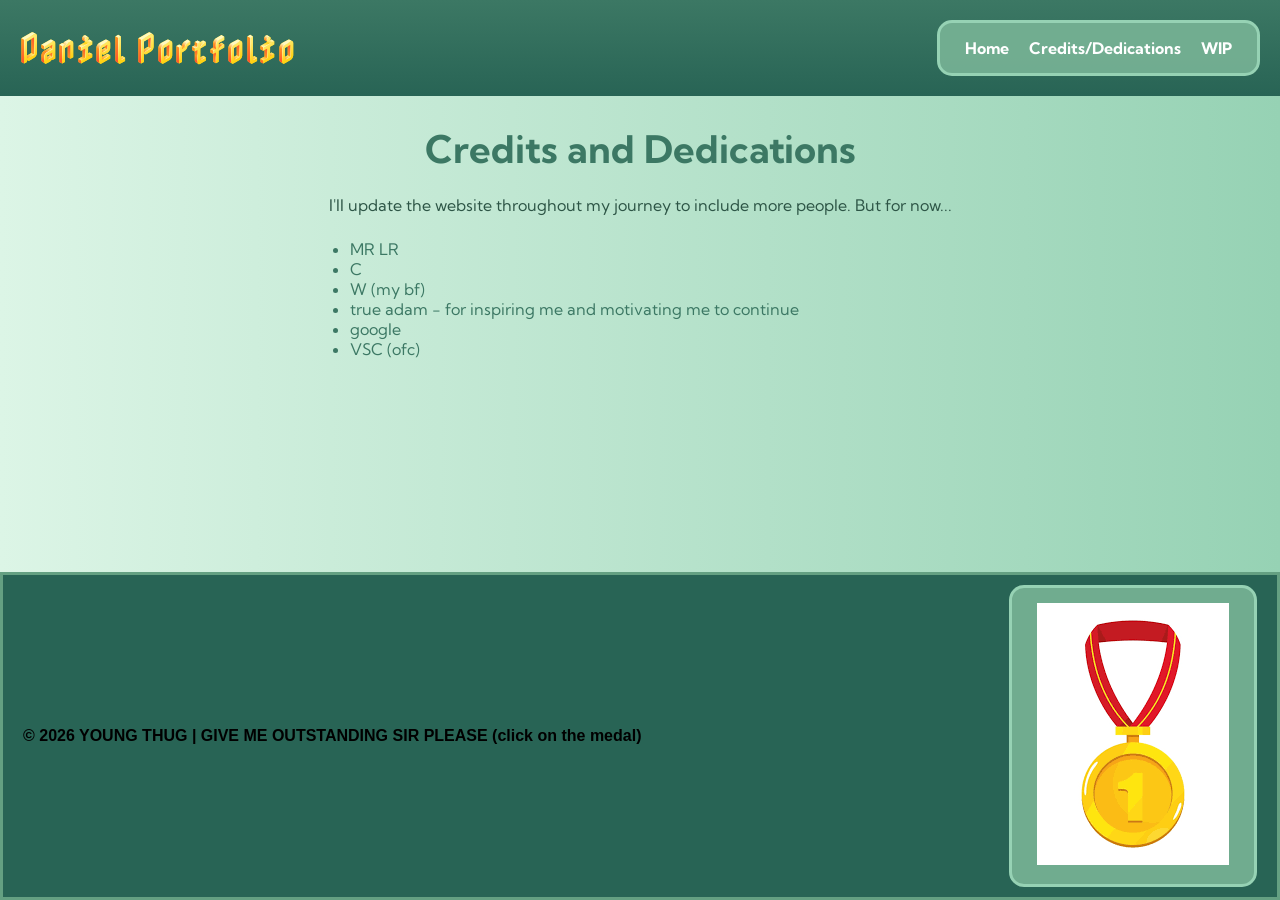
==== credits_dedications.html @ 5ec1c4e8 "font edits + credit page really cool update, website looks better honestly." ====
<!DOCTYPE html>
<html lang="en">

<head>
    <meta charset="UTF-8">
    <meta name="viewport" content="width=device-width, initial-scale=1.0">
    <title>Project Reflection</title>
    <link rel="stylesheet" href="style.css">
    <link rel="preconnect" href="https://fonts.googleapis.com">
    <link rel="preconnect" href="https://fonts.gstatic.com" crossorigin>
    <link href="https://fonts.googleapis.com/css2?family=Kumbh+Sans:wght,YOPQ@100..900,300&family=Nabla&display=swap"
        rel="stylesheet">
</head>

<body>
    <div class="page-layout">
        <header>
            <h1>Daniel Portfolio</h1>
            <nav>
                <a href="./index.html">Home</a>
                <a href="./credits_dedications.html">Credits/Dedications</a>
                <a href="#idk">WIP</a>
            </nav>
        </header>

        <main>
            <div class="reflection-title">
                <h1>Credits and Dedications</h1>
                <p> I'll update the website throughout my journey to include more people. But for now...</p>
                <ul>
                    <li>MR LR</li>
                    <li>C</li>
                    <li>W (my bf)</li>
                    <li>true adam - for inspiring me and motivating me to continue</li>
                    <li>google</li>
                    <li>VSC (ofc)</li>
                </ul>
            </div>
        </main>
        <footer class="footer-square">
            <div class="footer-content">
                © 2026 YOUNG THUG | GIVE ME OUTSTANDING SIR PLEASE (click on the medal)
            </div>
            <nav>
                <a href='https://classroom.google.com/c/ODQxMjYxNDI4Mjcy/a/Nzk2NzA3NjA1NzAx/details' target="_blank">
                    <img src="./images.png" alt="classroom" class="footer-image">
                </a>
            </nav>
        </footer>

</body>
---- style.css ----
body {
    font-family: "Kumbh Sans", "Noto Sans", Arial, Helvetica, sans-serif;
    background-image: linear-gradient(to right, rgb(220, 245, 230), rgb(150, 210, 180));
    margin: 0;
    padding: 0;
}


.kumbh-sans-body {
    font-family: "Kumbh Sans", sans-serif;
    font-optical-sizing: auto;
    font-weight: 400;
    font-style: normal;
    font-variation-settings:
        "YOPQ" 300;
}

.centre-square {
    display: flex;
    flex-wrap: wrap;
    justify-content: center;
    align-items: center;
    gap: 10px;
    font-size: medium;
    color: rgb(0, 0, 0);
    font-size: 50px;
}

.intro {
    font-family: "Noto Sans", sans-serif;
    border: 3px solid rgb(150, 210, 180);
    height: 250px;
    width: 2500px;
    background-color: rgb(80, 150, 120);
    text-align: center;
    display: flex;
    flex-direction: column;
    justify-content: center;
    align-items: center;
    color: white;
}

.intro-subtitle {
    font-size: 20px;
    margin-top: 10px;
    font-weight: normal;
}

p {
    margin: 20px auto;
    max-width: 800px;
    font-size: 18px;
    line-height: 1.6;
    color: rgb(60, 120, 100);
}

.bio {
    text-align: center;
    margin: 30px auto;
    max-width: 800px;
    font-size: 18px;
    line-height: 1.6;
    color: rgb(60, 120, 100);
    font-weight: 500;
}

.page-layout {
    display: flex;
    flex-direction: column;
    justify-content: space-between;
    min-height: 100vh;
}

main {
    flex: 1;
}


.nabla-page-layout {
    font-family: "Nabla", system-ui;
    font-optical-sizing: auto;
    font-weight: 400;
    font-style: normal;
    font-variation-settings:
        "EDPT" 100,
        "EHLT" 12;
}

header {
    display: flex;
    justify-content: space-between;
    align-items: center;
    padding: 20px;
    position: sticky;
    top: 0;
    background: linear-gradient(to bottom, rgb(60, 120, 100), rgb(40, 100, 85));
}

header h1 {
    font-family: "Nabla", "Blaka Ink", "Dancing Script", cursive;
    font-weight: 400;
    letter-spacing: 0.05em;
    color: white;
    margin: 0;
}



nav {
    background-color: rgba(120, 180, 150, 0.9);
    border: 3px solid rgb(150, 210, 180);
    border-radius: 15px;
    padding: 15px 25px;
    display: flex;
    gap: 20px;
}

nav a {
    color: white;
    text-decoration: none;
    font-weight: bold;
    font-size: 16px;
    transition: color 0.3s ease;
}

nav a:hover {
    color: rgb(255, 200, 150);
}

.project-container {
    display: flex;
    flex-wrap: wrap;
    justify-content: center;
    gap: 20px;
    margin-top: 30px;
}

.project-container a {
    text-decoration: none;
    color: inherit;
    transition: color 0.3s ease;
}

.project-container a:hover {
    color: rgb(255, 255, 255);
}

.project-container b:hover {
    color: rgb(255, 255, 255);
}

@keyframes fadeInUp {
    from {
        opacity: 0;
        transform: translateY(50px);
    }

    to {
        opacity: 1;
        transform: translateY(0);
    }
}

.box {
    width: 500px;
    height: 100px;
    margin: 20px;
    display: flex;
    background-color: rgb(170, 220, 190);
    border: 3px solid rgb(100, 160, 130);
    animation-name: fadeInUp;
    animation-duration: 1s;
    animation-fill-mode: backwards;
    justify-content: center;
    align-items: center;
    border-radius: 15px;
    text-decoration: none;
    transition: transform 0.3s ease, background-color 0.3s ease;
}

.box:hover {
    background-color: rgb(150, 210, 180);
    transform: scale(1.05);
    color: white;
}

.delayed {}

.further-delayed {
    animation-delay: 0.75s;
}

.even-further-delayed {
    animation-delay: 0.75s;
}

.reflection-title {
    text-align: center;
    margin: 30px auto;
    color: rgb(60, 120, 100);
}

.reflection-title h1 {
    font-size: 38px;
    font-weight: 700;
    margin-bottom: 8px;
}

.reflection-title p {
    font-size: 16px;
    color: rgb(45, 85, 70);
}

.reflection-title ul {
    text-align: left;
    margin: 20px auto;
    max-width: 600px;
    list-style-type: disc;
    padding-left: 20px;
}

.footer-square {
    padding: 10px 20px;
    background-color: rgb(40, 100, 85);
    border: 3px solid rgb(100, 160, 130);
    gap: 15px;
    display: flex;
    justify-content: space-between;
    align-items: center;
    margin: 100px 0 0 0;
    box-sizing: border-box;
}

.footer-content {
    font-family: "Noto Sans", sans-serif;
    font-weight: bold;
    text-align: center;
}
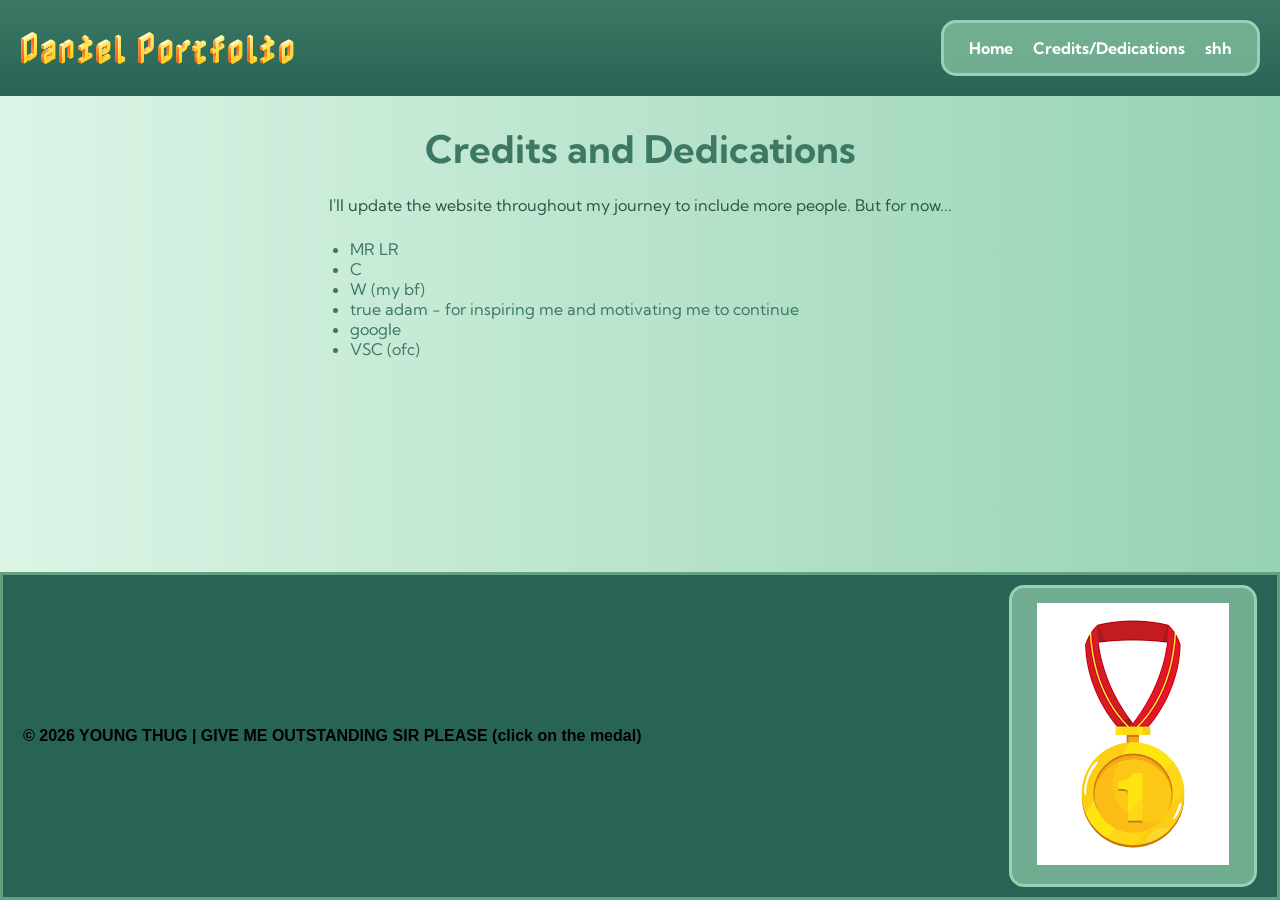
==== commit 23b94e7a: "shhh secret page i added" ====
--- a/credits_dedications.html
+++ b/credits_dedications.html
@@ -19,7 +19,7 @@
             <nav>
                 <a href="./index.html">Home</a>
                 <a href="./credits_dedications.html">Credits/Dedications</a>
-                <a href="#idk">WIP</a>
+                <a href="./secret.html">shh</a>
             </nav>
         </header>
 
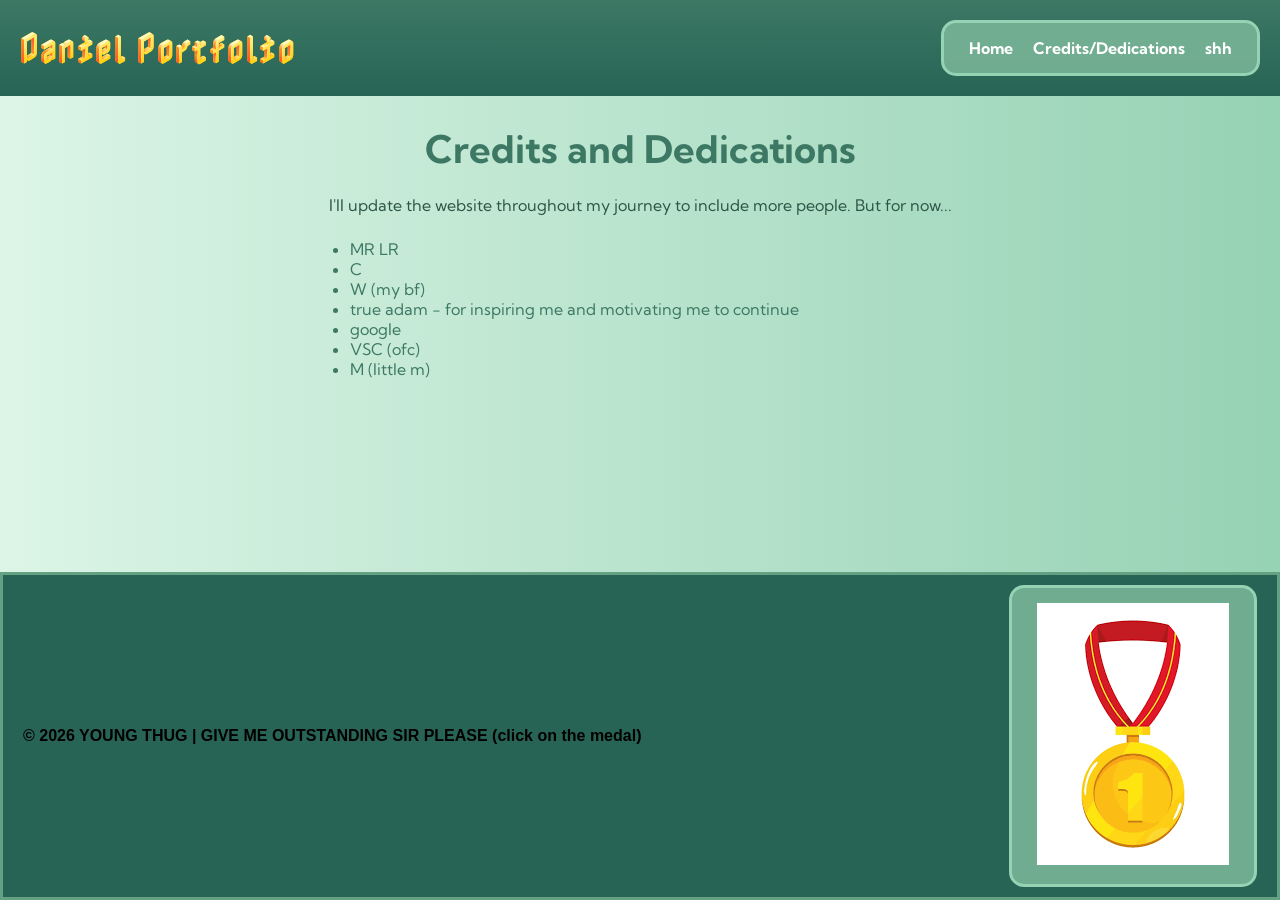
==== commit 64a18a4e: "more bugfixes and reflection first update to push. need to fix reflection" ====
--- a/credits_dedications.html
+++ b/credits_dedications.html
@@ -4,7 +4,7 @@
 <head>
     <meta charset="UTF-8">
     <meta name="viewport" content="width=device-width, initial-scale=1.0">
-    <title>Project Reflection</title>
+    <title>Credits and Dedications</title>
     <link rel="stylesheet" href="style.css">
     <link rel="preconnect" href="https://fonts.googleapis.com">
     <link rel="preconnect" href="https://fonts.gstatic.com" crossorigin>
@@ -34,6 +34,7 @@
                     <li>true adam - for inspiring me and motivating me to continue</li>
                     <li>google</li>
                     <li>VSC (ofc)</li>
+                    <li>M (little m)</li>
                 </ul>
             </div>
         </main>
--- a/style.css
+++ b/style.css
@@ -235,4 +235,13 @@
     font-family: "Noto Sans", sans-serif;
     font-weight: bold;
     text-align: center;
+}
+
+.screenshot {
+    max-width: 100%;
+    height: auto;
+    display: block;
+    margin: 20px auto;
+    border: 2px solid rgb(100, 160, 130);
+    border-radius: 10px;
 }
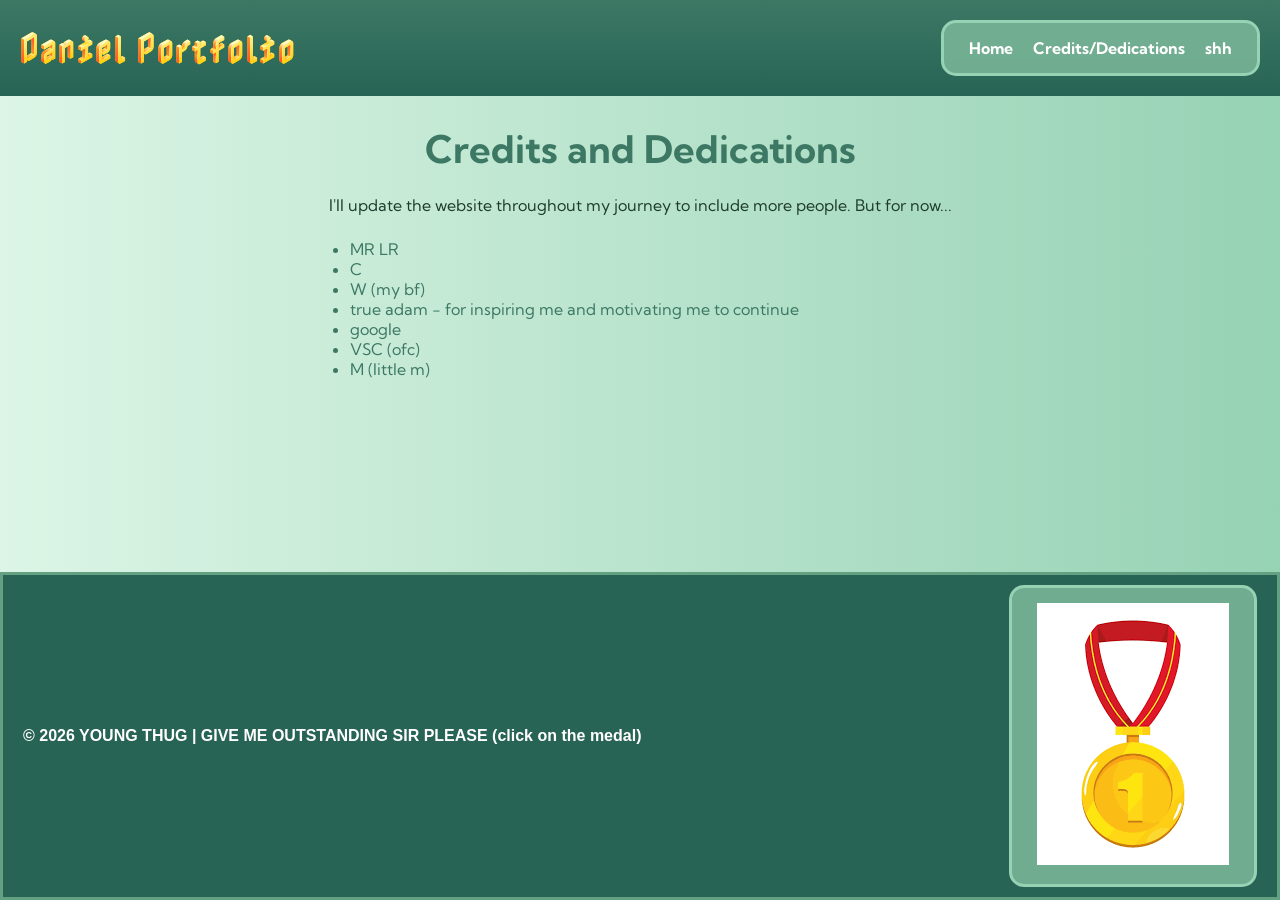
==== commit a29355cf: "accessibility changes added index and slightly changed the colour scheme" ====
--- a/credits_dedications.html
+++ b/credits_dedications.html
@@ -4,6 +4,7 @@
 <head>
     <meta charset="UTF-8">
     <meta name="viewport" content="width=device-width, initial-scale=1.0">
+    <meta name="description" content="Credits and dedications for my portfolio">
     <title>Credits and Dedications</title>
     <link rel="stylesheet" href="style.css">
     <link rel="preconnect" href="https://fonts.googleapis.com">
--- a/style.css
+++ b/style.css
@@ -124,7 +124,7 @@
 }
 
 nav a:hover {
-    color: rgb(255, 200, 150);
+    color: rgb(255, 240, 200);
 }
 
 .project-container {
@@ -166,8 +166,8 @@
     height: 100px;
     margin: 20px;
     display: flex;
-    background-color: rgb(170, 220, 190);
-    border: 3px solid rgb(100, 160, 130);
+    background-color: rgb(80, 140, 110);
+    border: 3px solid rgb(60, 120, 90);
     animation-name: fadeInUp;
     animation-duration: 1s;
     animation-fill-mode: backwards;
@@ -176,10 +176,12 @@
     border-radius: 15px;
     text-decoration: none;
     transition: transform 0.3s ease, background-color 0.3s ease;
+    color: white;
+    font-weight: bold;
 }
 
 .box:hover {
-    background-color: rgb(150, 210, 180);
+    background-color: rgb(60, 120, 90);
     transform: scale(1.05);
     color: white;
 }
@@ -208,7 +210,7 @@
 
 .reflection-title p {
     font-size: 16px;
-    color: rgb(45, 85, 70);
+    color: rgb(30, 60, 45);
 }
 
 .reflection-title ul {
@@ -235,13 +237,15 @@
     font-family: "Noto Sans", sans-serif;
     font-weight: bold;
     text-align: center;
+    color: white;
 }
 
 .screenshot {
-    max-width: 100%;
+    max-width: 60vw !important;
+    width: 100% !important;
     height: auto;
     display: block;
     margin: 20px auto;
-    border: 2px solid rgb(100, 160, 130);
+    border: 4px solid rgb(100, 160, 130);
     border-radius: 10px;
 }
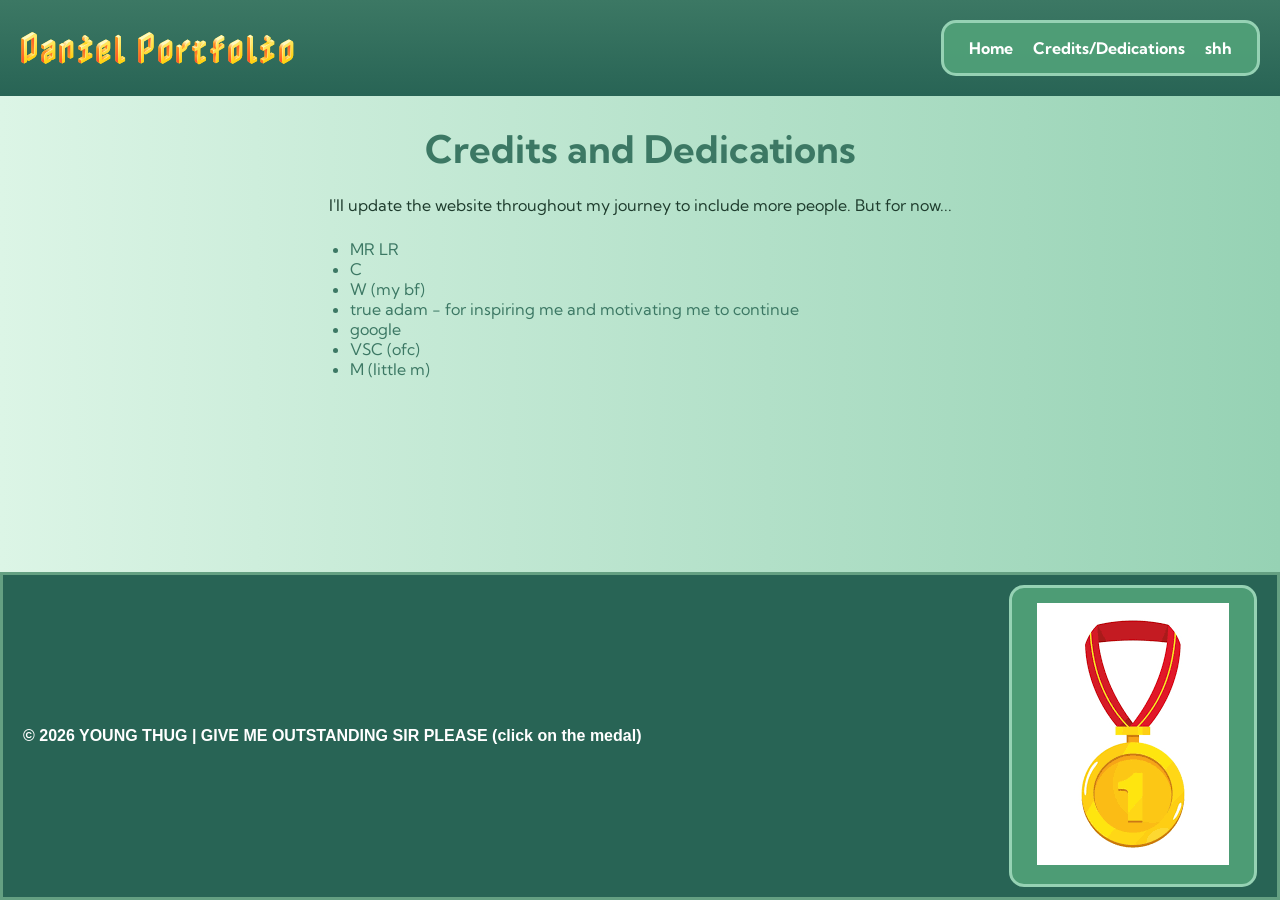
==== commit cf887c3e: "didnt get perfect 100s, doing it again" ====
--- a/credits_dedications.html
+++ b/credits_dedications.html
@@ -4,7 +4,7 @@
 <head>
     <meta charset="UTF-8">
     <meta name="viewport" content="width=device-width, initial-scale=1.0">
-    <meta name="description" content="Credits and dedications for my portfolio">
+    <meta name="description" content="Credits and dedications for Daniel's portfolio project.">
     <title>Credits and Dedications</title>
     <link rel="stylesheet" href="style.css">
     <link rel="preconnect" href="https://fonts.googleapis.com">
--- a/style.css
+++ b/style.css
@@ -22,7 +22,7 @@
     align-items: center;
     gap: 10px;
     font-size: medium;
-    color: rgb(0, 0, 0);
+    color: rgb(20, 50, 35);
     font-size: 50px;
 }
 
@@ -44,6 +44,7 @@
     font-size: 20px;
     margin-top: 10px;
     font-weight: normal;
+    color: white;
 }
 
 p {
@@ -51,7 +52,7 @@
     max-width: 800px;
     font-size: 18px;
     line-height: 1.6;
-    color: rgb(60, 120, 100);
+    color: rgb(20, 50, 35);
 }
 
 .bio {
@@ -60,7 +61,7 @@
     max-width: 800px;
     font-size: 18px;
     line-height: 1.6;
-    color: rgb(60, 120, 100);
+    color: rgb(20, 50, 35);
     font-weight: 500;
 }
 
@@ -107,7 +108,7 @@
 
 
 nav {
-    background-color: rgba(120, 180, 150, 0.9);
+    background-color: rgba(80, 160, 120, 0.95);
     border: 3px solid rgb(150, 210, 180);
     border-radius: 15px;
     padding: 15px 25px;
@@ -166,8 +167,8 @@
     height: 100px;
     margin: 20px;
     display: flex;
-    background-color: rgb(80, 140, 110);
-    border: 3px solid rgb(60, 120, 90);
+    background-color: rgb(60, 120, 90);
+    border: 3px solid rgb(40, 100, 70);
     animation-name: fadeInUp;
     animation-duration: 1s;
     animation-fill-mode: backwards;
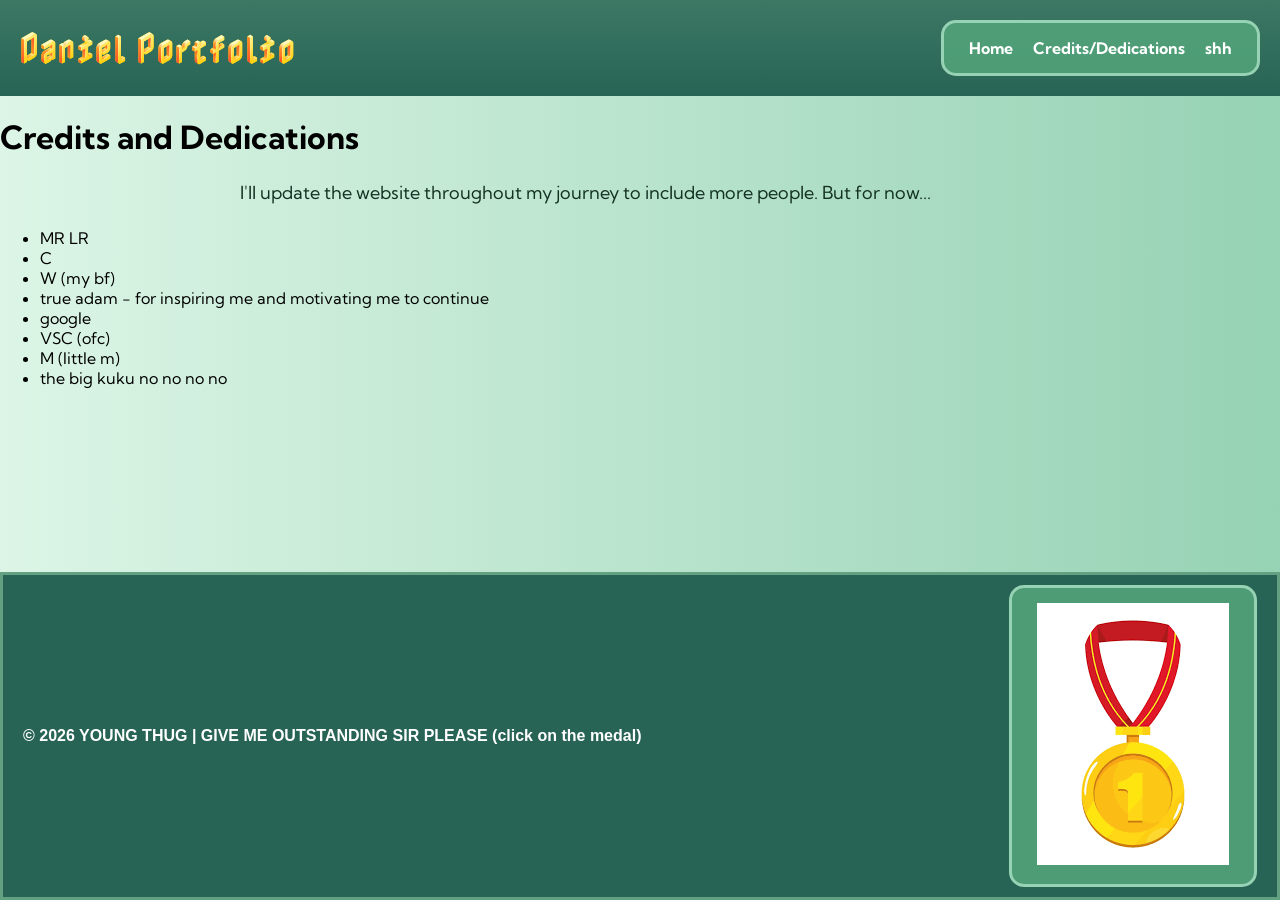
==== commit 2c256a36: "reflection" ====
--- a/credits_dedications.html
+++ b/credits_dedications.html
@@ -36,6 +36,7 @@
                     <li>google</li>
                     <li>VSC (ofc)</li>
                     <li>M (little m)</li>
+                    <li>the big kuku no no no no</li>
                 </ul>
             </div>
         </main>
--- a/style.css
+++ b/style.css
@@ -5,6 +5,23 @@
     padding: 0;
 }
 
+.project-page {
+    min-height: 100vh;
+    padding: 32px 20px 40px;
+    box-sizing: border-box;
+    background: linear-gradient(to right, rgb(220, 245, 230), rgb(150, 210, 180));
+}
+
+.embed-card {
+    margin: 0 auto;
+    padding: 12px;
+    border: 2px solid rgb(100, 160, 130);
+    border-radius: 12px;
+    outline: 2px solid rgba(100, 160, 130, 0.6);
+    width: 90%;
+    height: 910px;
+    display: block;
+}
 
 .kumbh-sans-body {
     font-family: "Kumbh Sans", sans-serif;
@@ -182,7 +199,7 @@
 }
 
 .box:hover {
-    background-color: rgb(60, 120, 90);
+    background-color: rgb(150, 210, 180);
     transform: scale(1.05);
     color: white;
 }
@@ -197,29 +214,21 @@
     animation-delay: 0.75s;
 }
 
-.reflection-title {
+.project-title-description {
     text-align: center;
     margin: 30px auto;
     color: rgb(60, 120, 100);
 }
 
-.reflection-title h1 {
+.project-title-description h1 {
     font-size: 38px;
     font-weight: 700;
     margin-bottom: 8px;
 }
 
-.reflection-title p {
+.project-title-description p {
     font-size: 16px;
     color: rgb(30, 60, 45);
-}
-
-.reflection-title ul {
-    text-align: left;
-    margin: 20px auto;
-    max-width: 600px;
-    list-style-type: disc;
-    padding-left: 20px;
 }
 
 .footer-square {
